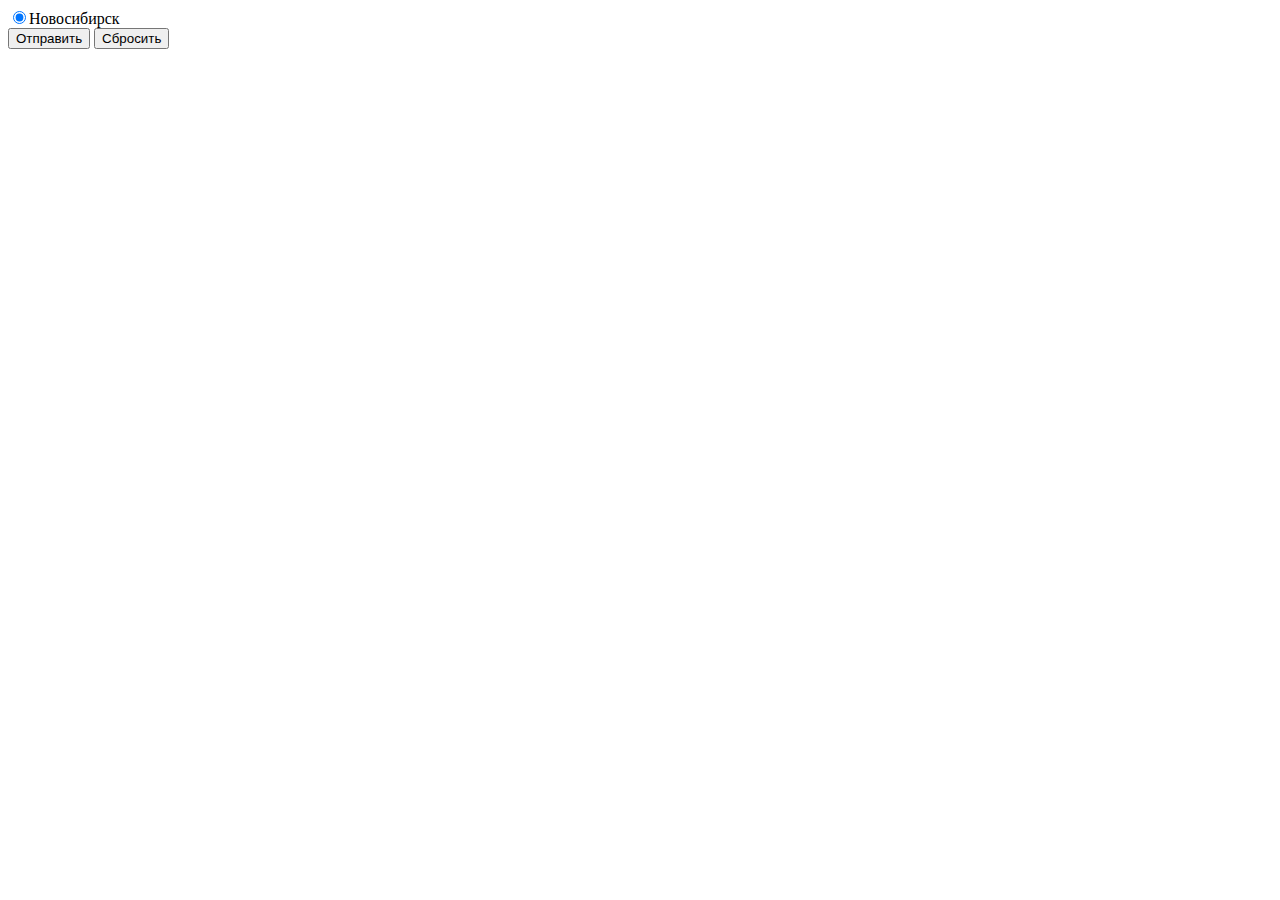
==== test.html @ e3adb489 "first commit" ====
<!DOCTYPE html>
<html lang="en">
<head>
    <meta charset="UTF-8">
    <meta http-equiv="X-UA-Compatible" content="IE=edge">
    <meta name="viewport" content="width=device-width, initial-scale=1.0">
    <title>Test</title>
</head>
<body>
    <form action="http://127.0.0.1:5500/cgi-bin/script.py" method="POST">
        <input type="radio" name="city" checked>Новосибирск<br>
        <input type="submit" name="submit" value="Отправить"> <input type="reset" name="reset" value="Сбросить">
    </form>
</body>
</html>
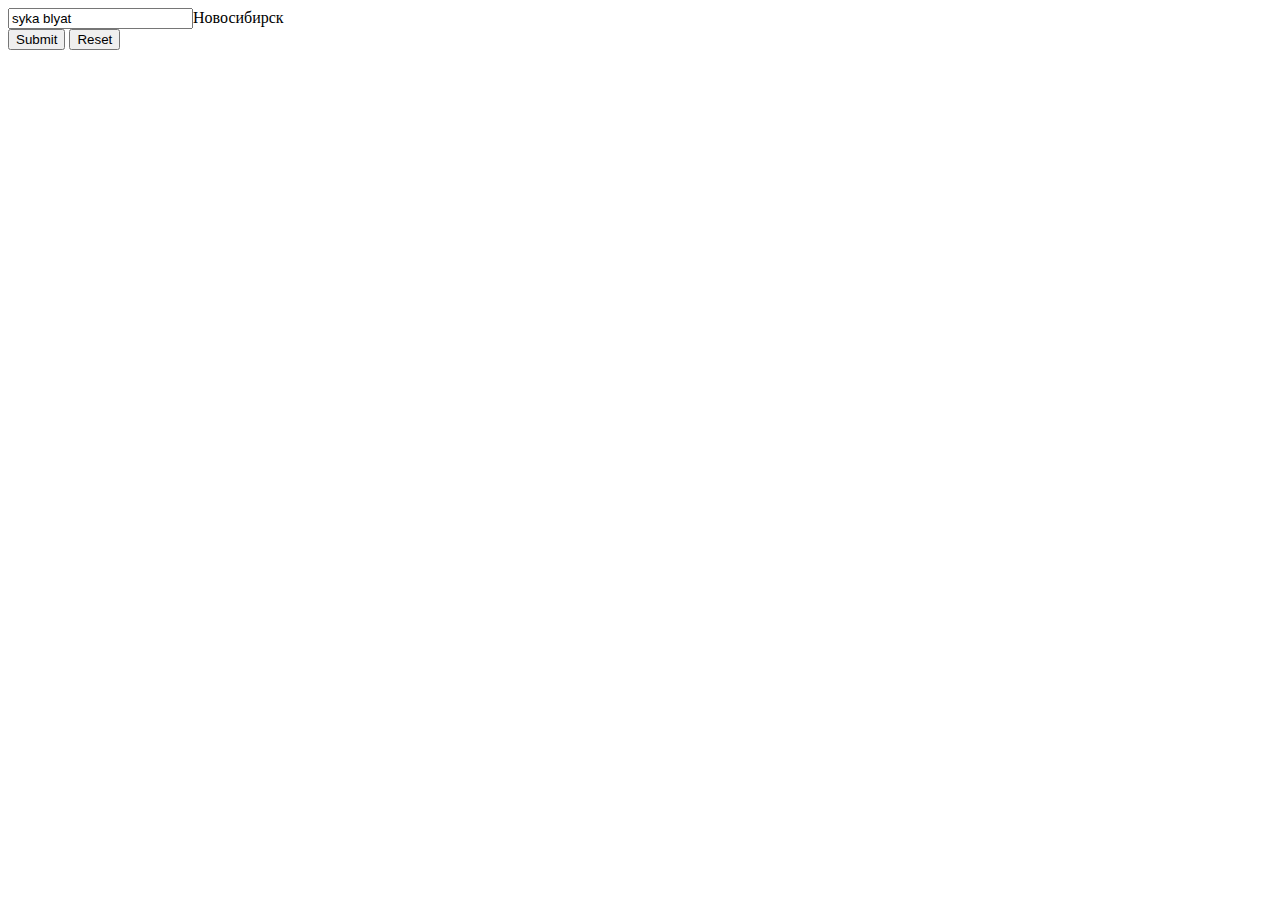
==== commit 73c2ceb8: "It works now. Thanks God." ====
--- a/test.html
+++ b/test.html
@@ -7,9 +7,9 @@
     <title>Test</title>
 </head>
 <body>
-    <form action="http://127.0.0.1:5500/cgi-bin/script.py" method="POST">
-        <input type="radio" name="city" checked>Новосибирск<br>
-        <input type="submit" name="submit" value="Отправить"> <input type="reset" name="reset" value="Сбросить">
+    <form action="/cgi-bin/script.py" method="get">
+    <input type="text" name="city" value="syka blyat">Новосибирск<br>
+    <input type="submit"> <input type="reset">
     </form>
 </body>
 </html>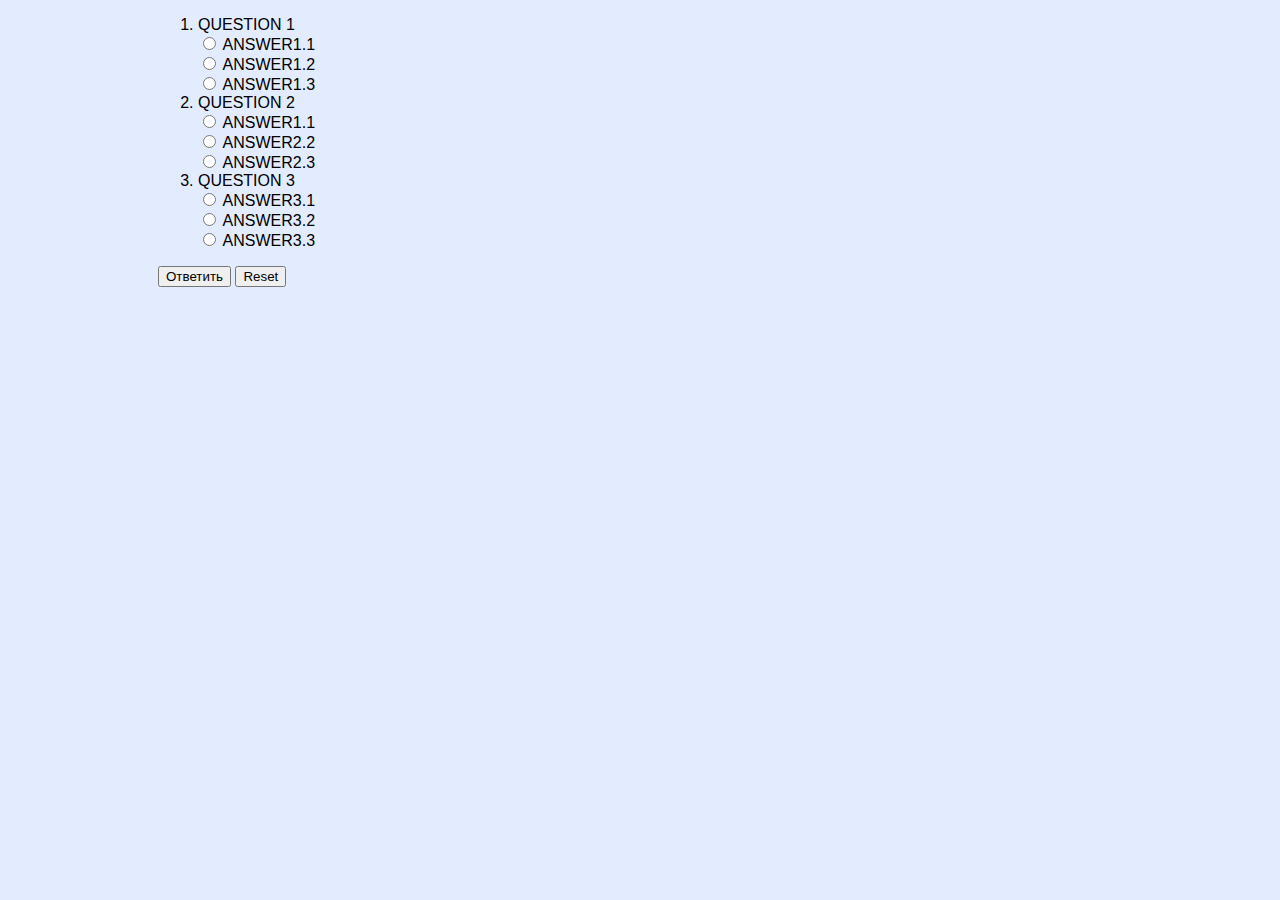
==== commit 1ee8ecfd: "New css file that pretty up whole prod" ====
--- a/test.html
+++ b/test.html
@@ -1,15 +1,43 @@
 <!DOCTYPE html>
-<html lang="en">
+<html lang="ru">
 <head>
     <meta charset="UTF-8">
     <meta http-equiv="X-UA-Compatible" content="IE=edge">
     <meta name="viewport" content="width=device-width, initial-scale=1.0">
+    <link rel="stylesheet" href="style.css">
     <title>Test</title>
 </head>
 <body>
-    <form action="/cgi-bin/script.py" method="get">
-    <input type="text" name="city" value="syka blyat">Новосибирск<br>
-    <input type="submit"> <input type="reset">
-    </form>
+    <div class="container">
+        <form action="/cgi-bin/script.py" method="get">
+            <ol>
+                <div>
+                <li>QUESTION 1</li>
+                <input type="radio" value="1.1" name="answer1" id="a11">
+                <label for="a11">ANSWER1.1</label><br>
+                <input type="radio" value="1.2" name="answer1" id="a12">
+                <label for="a12">ANSWER1.2</label><br>
+                <input type="radio" value="1.3" name="answer1" id="a13">
+                <label for="a13">ANSWER1.3</label><br>
+                <li>QUESTION 2</li>
+                <input type="radio" value="2.1" name="answer2" id="a21">
+                <label for="a21">ANSWER1.1</label><br>
+                <input type="radio" value="2.2" name="answer2" id="a22">
+                <label for="a22">ANSWER2.2</label><br>
+                <input type="radio" value="2.3" name="answer2" id="a23">
+                <label for="a23">ANSWER2.3</label><br>
+                <li>QUESTION 3</li>
+                <input type="radio" value="3.1" name="answer3" id="a31">
+                <label for="a31">ANSWER3.1</label><br>
+                <input type="radio" value="3.2" name="answer3" id="a32">
+                <label for="a32">ANSWER3.2</label><br>
+                <input type="radio" value="3.3" name="answer3" id="a33">
+                <label for="a33">ANSWER3.3</label><br>
+            </div>
+            </ol>
+            <input type="submit" value="Ответить"> <input type="reset">
+        </form>
+    </div>
 </body>
+
 </html>--- a/style.css
+++ b/style.css
@@ -0,0 +1,142 @@
+.box {
+    position: relative;
+    margin-left: 5%;
+    display: block;
+    margin-top: 5%;
+    width: 300px;
+    height: 300px;
+}
+
+.circle1 {
+    width: 100%;
+    height: 100%;
+    background: black;
+    border-radius: 50%;
+}
+
+.circle2 {
+    position: absolute;
+    margin-top: 50px;
+    margin-left: 50px;
+    width: 200px;
+    height: 200px;
+    background: white;
+    border-radius: 50%;
+}
+
+.circle3 {
+    position: absolute;
+    margin-top: 50px;
+    margin-left: 50px;
+    width: 100px;
+    height: 100px;
+    background: black;
+    border-radius: 50%;
+}
+
+.line1 {
+    position: absolute;
+    margin-top: -154px;
+    margin-left: -25px;
+    width: 350px;
+    height: 8px;
+    background: black;
+}
+
+.line2 {
+    position: absolute;
+    margin-top: -325px;
+    margin-left: 146px;
+    width: 8px;
+    height: 350px;
+    background: black;
+}
+
+@import url('https://fonts.googleapis.com/css2?family=Poppins:wght@100;200;300;400;500;600;700;800;900&display=swap');
+
+*{
+    box-sizing: border-box;
+    font-family: 'Poppins', sans-serif;
+}
+
+body {
+    background: #e3ebfe;
+}
+
+.container{
+    height: 30vh;
+    background: #e3ebfe;
+    display: flex;
+    margin-left: 150px;
+    align-items: center;
+}
+
+.right{
+    background: green;
+}
+
+.wrong{
+    background: red;
+}
+
+button{
+    width: 270px;
+    height: 80px;
+    border: none;
+    outline: none;
+    background: #2f2f2f;
+    color: #fff;
+    font-size: 22px;
+    border-radius: 40px;
+    text-align: center;
+    box-shadow: 0 6px 20px -5px rgba(0,0,0,0.4);
+    position: relative;
+    overflow: hidden;
+    cursor: pointer;
+}
+
+.check-box{
+    width: 80px;
+    height: 80px;
+    border-radius: 40px;
+    box-shadow: 0 0 12px -2px rgba(0,0,0,0.5);
+    position: absolute;
+    top: 0;
+    right: -40px;
+    opacity: 0;
+}
+
+.check-box svg{
+    width: 40px;
+    margin: 20px;
+}
+
+svg path{
+    stroke-width: 3;
+    stroke: #fff;
+    stroke-dasharray: 34;
+    stroke-dashoffset: 34;
+    stroke-linecap: round;
+}
+
+.active{
+    background: #ff2b75;
+    transition: 1s;
+}
+
+.active .check-box{
+    right: 0;
+    opacity: 1;
+    transition: 1s;
+}
+
+.active p{
+    margin-right: 125px;
+    transition: 1s;
+}
+
+.active svg path{
+    stroke-dashoffset: 0;
+    transition: 1s;
+    transition-delay: 1s;
+}